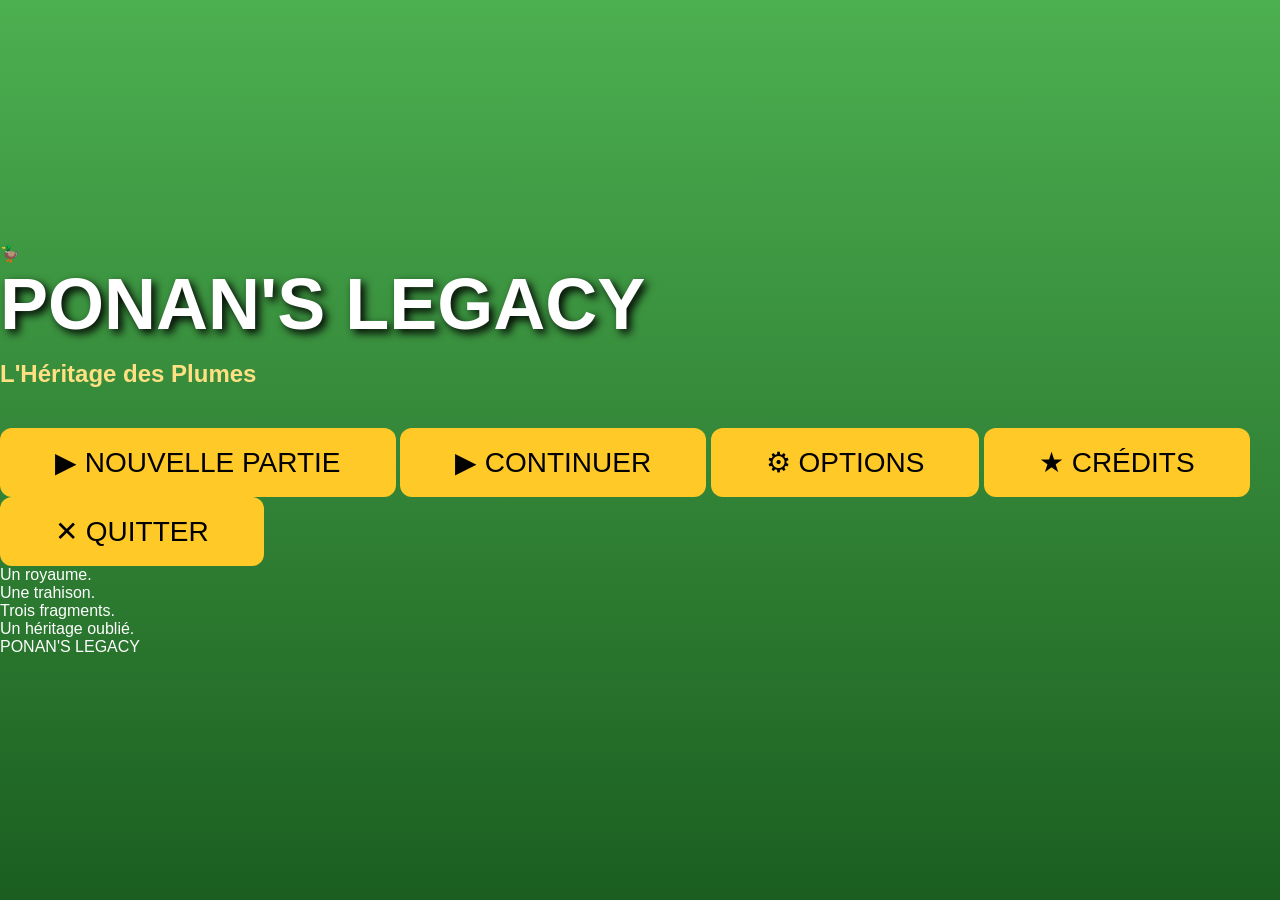
==== index.html @ 7dcdb01a "fix :fix bug of lunch the game directly without scenes." ====
<!DOCTYPE html>
<html lang="fr">

<head>

    <meta charset="UTF-8">

    <meta name="viewport"
          content="width=device-width, initial-scale=1.0">

    <title>PONAN'S LEGACY</title>

    <link rel="stylesheet"
          href="style.css">

</head>

<body>

    <!-- ========================================= -->
    <!-- MENU PRINCIPAL -->
    <!-- ========================================= -->

    <div id="menu">

        <div class="menu-overlay"></div>

        <div class="menu-content">

            <div class="menu-logo">

                <div class="logo-duck">
                    🦆
                </div>

                <h1>
                    PONAN'S LEGACY
                </h1>

                <h2>
                    L'Héritage des Plumes
                </h2>

                <div class="logo-line"></div>

            </div>


            <!-- ============================= -->
            <!-- BOUTONS -->
            <!-- ============================= -->

            <div class="menu-buttons">

                <button id="playButton">
                    <span>▶</span>
                    NOUVELLE PARTIE
                </button>

                <button id="continueButton">
                    <span>▶</span>
                    CONTINUER
                </button>

                <button id="optionsButton">
                    <span>⚙</span>
                    OPTIONS
                </button>

                <button id="creditsButton">
                    <span>★</span>
                    CRÉDITS
                </button>

                <button id="quitButton">
                    <span>✕</span>
                    QUITTER
                </button>

            </div>


            <!-- ============================= -->
            <!-- TEXTE -->
            <!-- ============================= -->

            <div class="menu-story">

                <p>
                    Un royaume.
                </p>

                <p>
                    Une trahison.
                </p>

                <p>
                    Trois fragments.
                </p>

                <p>
                    Un héritage oublié.
                </p>

            </div>


            <div class="menu-version">
                PONAN'S LEGACY
            </div>

        </div>

    </div>


    <!-- ========================================= -->
    <!-- ÉCRAN DE CHARGEMENT -->
    <!-- ========================================= -->

    <div id="loadingScreen"
         class="hidden">

        <div class="loading-content">

            <div class="loading-title">
                PONAN'S LEGACY
            </div>

            <div class="loading-text">
                Préparation du royaume...
            </div>

            <div class="loading-bar">

                <div id="loadingProgress"></div>

            </div>

            <div class="loading-tip">
                « Certaines histoires sont écrites par les vainqueurs. »
            </div>

        </div>

    </div>


    <!-- ========================================= -->
    <!-- JEU -->
    <!-- ========================================= -->

    <canvas id="game"></canvas>


    <!-- ========================================= -->
    <!-- HUD -->
    <!-- ========================================= -->

    <div id="hud">

        <div id="life">
            ❤️❤️❤️❤️❤️
        </div>

        <div id="quest">
            📜 Trouver Ponanini IV
        </div>

        <div id="pieces">
            🦆 0 / 3
        </div>

    </div>


    <!-- ========================================= -->
    <!-- DIALOGUE -->
    <!-- ========================================= -->

    <div id="dialogue"
         class="hidden">

        <p id="dialogueText"></p>

        <span>
            Appuie sur E
        </span>

    </div>


    <!-- ========================================= -->
    <!-- INVENTAIRE -->
    <!-- ========================================= -->

    <div id="inventory"
         class="hidden">

        <h2>
            Inventaire
        </h2>

        <ul id="inventoryList"></ul>

    </div>


    <!-- ========================================= -->
    <!-- SCRIPTS -->
    <!-- ========================================= -->

    <script src="prologue.js"></script>

    <script src="game.js"></script>


    <!-- ========================================= -->
    <!-- MENU CONTROLLER -->
    <!-- ========================================= -->

    <script>

        const menu =
            document.getElementById("menu");

        const playButton =
            document.getElementById("playButton");

        const continueButton =
            document.getElementById("continueButton");

        const optionsButton =
            document.getElementById("optionsButton");

        const creditsButton =
            document.getElementById("creditsButton");

        const quitButton =
            document.getElementById("quitButton");

        const loadingScreen =
            document.getElementById("loadingScreen");

        const loadingProgress =
            document.getElementById("loadingProgress");


        /*
         * =====================================
         * NOUVELLE PARTIE
         * =====================================
         */

        playButton.addEventListener(
            "click",
            () => {

                startNewGame();

            }
        );


        function startNewGame() {

            /*
             * Empêche les doubles clics
             */

            playButton.disabled = true;


            /*
             * Menu disparaît
             */

            menu.classList.add(
                "menu-hide"
            );


            /*
             * Petit écran de chargement
             */

            setTimeout(() => {

                loadingScreen.classList.remove(
                    "hidden"
                );

                simulateLoading();

            }, 500);

        }


        /*
         * =====================================
         * CHARGEMENT
         * =====================================
         */

        function simulateLoading() {

            let progress = 0;

            const messages = [

                "Préparation du royaume...",

                "Chargement des terres de Ponan...",

                "Les anciennes légendes se réveillent...",

                "Préparation de la destinée...",

                "L'histoire va commencer..."

            ];

            const loadingText =
                document.querySelector(
                    ".loading-text"
                );


            const interval =
                setInterval(() => {

                    progress += 4;

                    if (progress > 100)
                        progress = 100;


                    loadingProgress.style.width =
                        progress + "%";


                    const index =
                        Math.min(
                            Math.floor(
                                progress / 25
                            ),
                            messages.length - 1
                        );


                    loadingText.textContent =
                        messages[index];


                    if (progress >= 100) {

                        clearInterval(
                            interval
                        );

                        setTimeout(
                            startPrologue,
                            700
                        );

                    }

                }, 80);

        }


        /*
         * =====================================
         * PROLOGUE
         * =====================================
         */

        function startPrologue() {

            loadingScreen.classList.add(
                "hidden"
            );


            /*
             * Le prologue prend le contrôle
             */

            if (
                typeof Prologue !==
                "undefined"
            ) {

                Prologue.start();

            } else {

                console.error(
                    "Prologue introuvable."
                );

            }

        }


        /*
         * =====================================
         * CONTINUER
         * =====================================
         */

        continueButton.addEventListener(
            "click",
            () => {

                const save =
                    localStorage.getItem(
                        "ponan_save"
                    );


                if (!save) {

                    alert(
                        "Aucune partie sauvegardée."
                    );

                    return;

                }


                /*
                 * Pour l'instant,
                 * on utilisera le même système
                 * que Nouvelle Partie.
                 *
                 * Le vrai système de sauvegarde
                 * sera ajouté ensuite.
                 */

                startNewGame();

            }
        );


        /*
         * =====================================
         * OPTIONS
         * =====================================
         */

        optionsButton.addEventListener(
            "click",
            () => {

                alert(
                    "OPTIONS\n\n" +
                    "Les options seront disponibles prochainement."
                );

            }
        );


        /*
         * =====================================
         * CRÉDITS
         * =====================================
         */

        creditsButton.addEventListener(
            "click",
            () => {

                alert(
                    "PONAN'S LEGACY\n\n" +
                    "Un RPG créé avec JavaScript + Canvas.\n\n" +
                    "Merci d'avoir joué."
                );

            }
        );


        /*
         * =====================================
         * QUITTER
         * =====================================
         */

        quitButton.addEventListener(
            "click",
            () => {

                /*
                 * Un navigateur ne permet pas
                 * toujours de fermer une page
                 * ouverte normalement.
                 */

                window.close();

            }
        );

    </script>

</body>

</html>
---- style.css ----
*{
    margin:0;
    padding:0;
    box-sizing:border-box;
}

body{

    overflow:hidden;
    background:#111;
    font-family:Verdana, Geneva, Tahoma, sans-serif;

}

#game{

    display:block;
    width:100vw;
    height:100vh;

    image-rendering:pixelated;

    background:#72d45c;

}

/* ========================= */
/* MENU */
/* ========================= */

#menu{

    position:fixed;
    inset:0;

    display:flex;
    flex-direction:column;
    justify-content:center;
    align-items:center;

    background:
    linear-gradient(#4caf50,#1b5e20);

    color:white;

    z-index:999;

}

#menu h1{

    font-size:72px;

    text-shadow:4px 4px 8px black;

    margin-bottom:15px;

}

#menu h2{

    font-size:24px;

    margin-bottom:40px;

    color:#ffe082;

}

#menu button{

    font-size:28px;

    padding:18px 55px;

    border:none;

    border-radius:12px;

    cursor:pointer;

    background:#ffca28;

    transition:.2s;

}

#menu button:hover{

    transform:scale(1.08);

}

/* ========================= */
/* HUD */
/* ========================= */

#hud{

    position:fixed;

    top:15px;
    left:15px;

    display:flex;
    flex-direction:column;

    gap:10px;

    padding:15px 20px;

    background:rgba(0,0,0,.55);

    color:white;

    border:3px solid gold;

    border-radius:12px;

    backdrop-filter:blur(4px);

    z-index:100;

}

#life,
#quest,
#pieces{

    font-size:18px;
    font-weight:bold;

}

/* ========================= */
/* DIALOGUE */
/* ========================= */

#dialogue{

    position:fixed;

    left:50%;
    bottom:20px;

    transform:translateX(-50%);

    width:78%;

    min-height:140px;

    background:rgba(15,15,15,.93);

    color:white;

    border:4px solid gold;

    border-radius:15px;

    padding:22px;

    z-index:250;

    box-shadow:0 0 25px rgba(0,0,0,.6);

}

#dialogueText{

    font-size:24px;

    line-height:1.5;

}

#dialogue span{

    float:right;

    margin-top:15px;

    color:#ffd54f;

    font-weight:bold;

}

/* ========================= */
/* INVENTAIRE */
/* ========================= */

#inventory{

    position:fixed;

    top:50%;
    left:50%;

    transform:translate(-50%,-50%);

    width:500px;

    min-height:360px;

    background:#faf6ea;

    border:5px solid #5d4037;

    border-radius:15px;

    padding:25px;

    z-index:400;

    box-shadow:0 0 35px rgba(0,0,0,.6);

}

#inventory h2{

    text-align:center;

    margin-bottom:25px;

    color:#5d4037;

}

#inventory ul{

    list-style:none;

}

#inventory li{

    font-size:24px;

    margin:15px 0;

    padding:10px;

    border-bottom:1px solid #bbb;

}

/* ========================= */

.hidden{

    display:none;

}
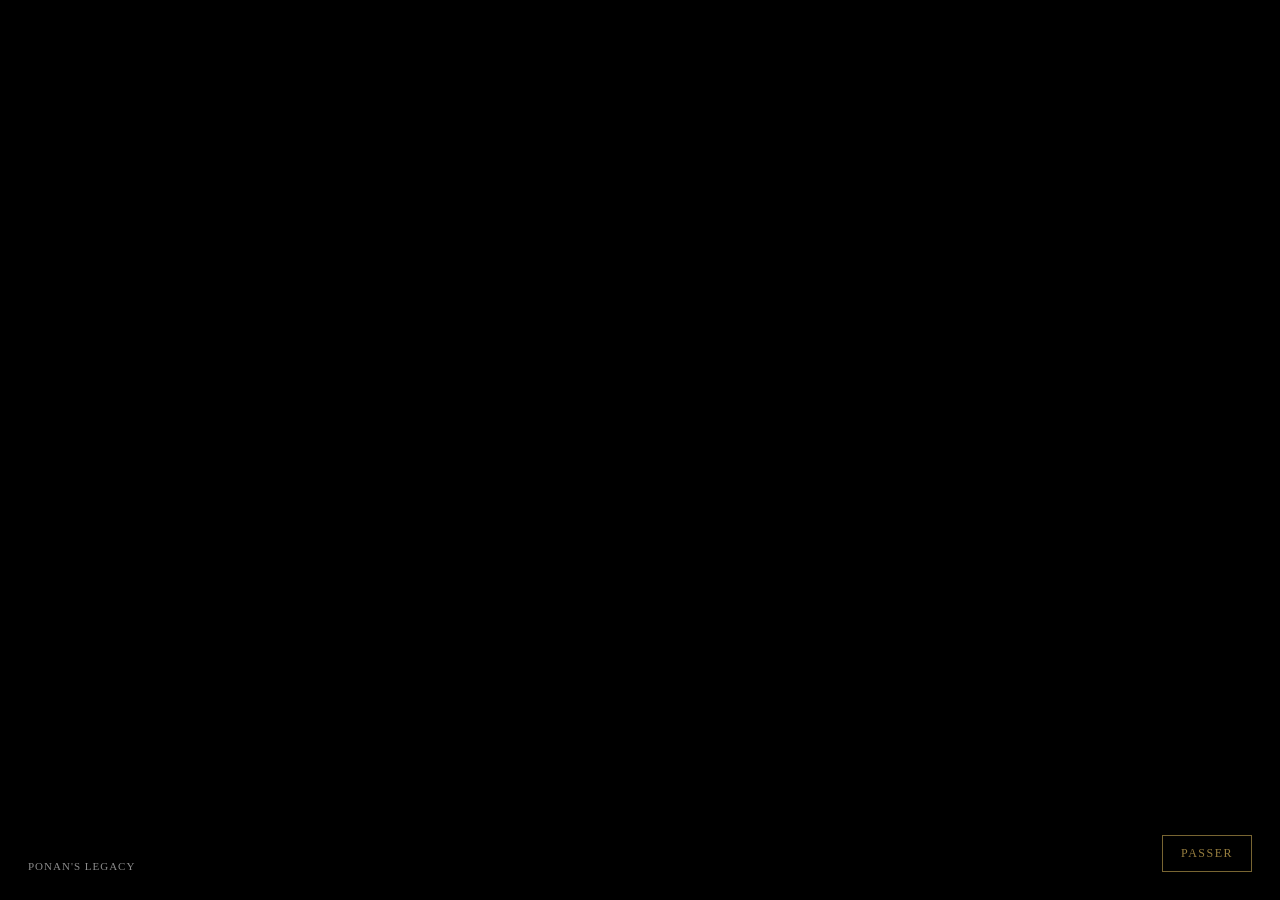
==== commit f24e77df: "feat: add intro." ====
--- a/index.html
+++ b/index.html
@@ -13,15 +13,210 @@
     <link rel="stylesheet"
           href="style.css">
 
+    <style>
+
+        /* =========================================
+           INTRO CINÉMATIQUE
+        ========================================= */
+
+        #introVideo {
+
+            position: fixed;
+
+            inset: 0;
+
+            width: 100vw;
+            height: 100vh;
+
+            background: #000;
+
+            z-index: 99999;
+
+            display: flex;
+
+            align-items: center;
+            justify-content: center;
+
+            opacity: 1;
+
+            transition:
+                opacity 0.9s ease;
+
+            overflow: hidden;
+        }
+
+
+        #introVideo video {
+
+            width: 100%;
+            height: 100%;
+
+            object-fit: cover;
+
+            display: block;
+
+            background: #000;
+        }
+
+
+        #skipIntro {
+
+            position: absolute;
+
+            right: 28px;
+            bottom: 28px;
+
+            padding:
+                10px 18px;
+
+            background:
+                rgba(0, 0, 0, 0.65);
+
+            border:
+                1px solid
+                rgba(216, 180, 90, 0.8);
+
+            color:
+                #d8b45a;
+
+            font-family:
+                Georgia,
+                serif;
+
+            font-size: 12px;
+
+            letter-spacing:
+                1.5px;
+
+            cursor: pointer;
+
+            opacity: 0.7;
+
+            transition:
+                opacity 0.2s ease,
+                background 0.2s ease,
+                transform 0.2s ease;
+        }
+
+
+        #skipIntro:hover {
+
+            opacity: 1;
+
+            background:
+                rgba(15, 12, 5, 0.9);
+
+            transform:
+                translateY(-2px);
+        }
+
+
+        #introVideo.hidden {
+
+            opacity: 0;
+
+            pointer-events: none;
+        }
+
+
+        /* =========================================
+           MENU
+        ========================================= */
+
+        #menu.intro-hidden {
+
+            visibility: hidden;
+
+            opacity: 0;
+
+            pointer-events: none;
+        }
+
+
+        #menu.intro-visible {
+
+            visibility: visible;
+
+            opacity: 1;
+
+            pointer-events: auto;
+
+            transition:
+                opacity 1s ease;
+        }
+
+
+        /* =========================================
+           PETIT INDICATEUR DE CHARGEMENT
+        ========================================= */
+
+        #introLoading {
+
+            position: absolute;
+
+            left: 28px;
+            bottom: 28px;
+
+            color:
+                rgba(255,255,255,0.55);
+
+            font-family:
+                Georgia,
+                serif;
+
+            font-size: 11px;
+
+            letter-spacing:
+                1px;
+        }
+
+    </style>
+
 </head>
 
+
 <body>
 
+
+    <!-- ========================================= -->
+    <!-- INTRO CINÉMATIQUE -->
+    <!-- ========================================= -->
+
+    <div id="introVideo">
+
+        <video
+            id="introVideoPlayer"
+            preload="auto"
+            playsinline
+            muted
+        >
+
+            <source
+                src="assets/intro/ponans_intro.mp4"
+                type="video/mp4">
+
+        </video>
+
+
+        <div id="introLoading">
+            PONAN'S LEGACY
+        </div>
+
+
+        <button id="skipIntro">
+            PASSER
+        </button>
+
+    </div>
+
+
+
     <!-- ========================================= -->
     <!-- MENU PRINCIPAL -->
     <!-- ========================================= -->
 
-    <div id="menu">
+    <div id="menu"
+         class="intro-hidden">
 
         <div class="menu-overlay"></div>
 
@@ -53,28 +248,47 @@
             <div class="menu-buttons">
 
                 <button id="playButton">
+
                     <span>▶</span>
+
                     NOUVELLE PARTIE
+
                 </button>
 
+
                 <button id="continueButton">
+
                     <span>▶</span>
+
                     CONTINUER
+
                 </button>
 
+
                 <button id="optionsButton">
+
                     <span>⚙</span>
+
                     OPTIONS
+
                 </button>
 
+
                 <button id="creditsButton">
+
                     <span>★</span>
+
                     CRÉDITS
+
                 </button>
 
+
                 <button id="quitButton">
+
                     <span>✕</span>
+
                     QUITTER
+
                 </button>
 
             </div>
@@ -106,12 +320,15 @@
 
 
             <div class="menu-version">
+
                 PONAN'S LEGACY
+
             </div>
 
         </div>
 
     </div>
+
 
 
     <!-- ========================================= -->
@@ -138,7 +355,10 @@
             </div>
 
             <div class="loading-tip">
-                « Certaines histoires sont écrites par les vainqueurs. »
+
+                « Certaines histoires sont écrites
+                par les vainqueurs. »
+
             </div>
 
         </div>
@@ -146,11 +366,13 @@
     </div>
 
 
+
     <!-- ========================================= -->
     <!-- JEU -->
     <!-- ========================================= -->
 
     <canvas id="game"></canvas>
+
 
 
     <!-- ========================================= -->
@@ -174,6 +396,7 @@
     </div>
 
 
+
     <!-- ========================================= -->
     <!-- DIALOGUE -->
     <!-- ========================================= -->
@@ -190,6 +413,7 @@
     </div>
 
 
+
     <!-- ========================================= -->
     <!-- INVENTAIRE -->
     <!-- ========================================= -->
@@ -206,8 +430,9 @@
     </div>
 
 
-    <!-- ========================================= -->
-    <!-- SCRIPTS -->
+
+    <!-- ========================================= -->
+    <!-- SCRIPTS DU JEU -->
     <!-- ========================================= -->
 
     <script src="prologue.js"></script>
@@ -215,98 +440,95 @@
     <script src="game.js"></script>
 
 
-    <!-- ========================================= -->
-    <!-- MENU CONTROLLER -->
-    <!-- ========================================= -->
+
+    <!-- ========================================= -->
+    <!-- MENU CONTROLLER
+    ========================================== -->
 
     <script>
 
         const menu =
             document.getElementById("menu");
 
+
         const playButton =
             document.getElementById("playButton");
 
+
         const continueButton =
             document.getElementById("continueButton");
 
+
         const optionsButton =
             document.getElementById("optionsButton");
 
+
         const creditsButton =
             document.getElementById("creditsButton");
 
+
         const quitButton =
             document.getElementById("quitButton");
 
+
         const loadingScreen =
             document.getElementById("loadingScreen");
 
+
         const loadingProgress =
             document.getElementById("loadingProgress");
 
 
-        /*
-         * =====================================
-         * NOUVELLE PARTIE
-         * =====================================
-         */
+        const loadingText =
+            document.querySelector(
+                ".loading-text"
+            );
+
+
+
+        /* ==========================================
+           NOUVELLE PARTIE
+        ========================================== */
 
         playButton.addEventListener(
             "click",
             () => {
 
-                startNewGame();
-
-            }
-        );
-
-
-        function startNewGame() {
-
-            /*
-             * Empêche les doubles clics
-             */
-
-            playButton.disabled = true;
-
-
-            /*
-             * Menu disparaît
-             */
-
-            menu.classList.add(
-                "menu-hide"
-            );
-
-
-            /*
-             * Petit écran de chargement
-             */
-
-            setTimeout(() => {
+                console.log(
+                    "NOUVELLE PARTIE"
+                );
+
+
+                playButton.disabled =
+                    true;
+
+
+                menu.classList.add(
+                    "menu-hide"
+                );
+
 
                 loadingScreen.classList.remove(
                     "hidden"
                 );
 
-                simulateLoading();
-
-            }, 500);
-
-        }
-
-
-        /*
-         * =====================================
-         * CHARGEMENT
-         * =====================================
-         */
-
-        function simulateLoading() {
+
+                startLoading();
+
+            }
+        );
+
+
+
+        /* ==========================================
+           CHARGEMENT
+        ========================================== */
+
+        function startLoading() {
 
             let progress = 0;
 
+
             const messages = [
 
                 "Préparation du royaume...",
@@ -321,84 +543,129 @@
 
             ];
 
-            const loadingText =
-                document.querySelector(
-                    ".loading-text"
+
+            const interval =
+                setInterval(
+                    () => {
+
+                        progress += 2;
+
+
+                        if (
+                            progress > 100
+                        )
+                            progress = 100;
+
+
+                        loadingProgress.style.width =
+                            progress + "%";
+
+
+                        const index =
+                            Math.min(
+                                Math.floor(
+                                    progress / 20
+                                ),
+                                messages.length - 1
+                            );
+
+
+                        loadingText.textContent =
+                            messages[index];
+
+
+                        if (
+                            progress >= 100
+                        ) {
+
+                            clearInterval(
+                                interval
+                            );
+
+
+                            waitForEngine();
+
+                        }
+
+                    },
+                    50
                 );
 
-
-            const interval =
-                setInterval(() => {
-
-                    progress += 4;
-
-                    if (progress > 100)
-                        progress = 100;
-
-
-                    loadingProgress.style.width =
-                        progress + "%";
-
-
-                    const index =
-                        Math.min(
-                            Math.floor(
-                                progress / 25
-                            ),
-                            messages.length - 1
-                        );
-
-
-                    loadingText.textContent =
-                        messages[index];
-
-
-                    if (progress >= 100) {
-
-                        clearInterval(
-                            interval
-                        );
-
-                        setTimeout(
-                            startPrologue,
-                            700
-                        );
-
-                    }
-
-                }, 80);
-
-        }
-
-
-        /*
-         * =====================================
-         * PROLOGUE
-         * =====================================
-         */
-
-        function startPrologue() {
-
-            loadingScreen.classList.add(
-                "hidden"
-            );
-
-
-            /*
-             * Le prologue prend le contrôle
-             */
+        }
+
+
+
+        /* ==========================================
+           ATTENDRE GAME.JS
+        ========================================== */
+
+        function waitForEngine() {
+
+            loadingText.textContent =
+                "Le royaume vous attend...";
+
+
+            const check =
+                setInterval(
+                    () => {
+
+                        if (
+                            typeof Game !==
+                                "undefined" &&
+                            Game.ready === true
+                        ) {
+
+                            clearInterval(
+                                check
+                            );
+
+
+                            setTimeout(
+                                () => {
+
+                                    loadingScreen.classList.add(
+                                        "hidden"
+                                    );
+
+
+                                    launchGame();
+
+                                },
+                                500
+                            );
+
+                        }
+
+                    },
+                    100
+                );
+
+        }
+
+
+
+        /* ==========================================
+           LANCEMENT
+        ========================================== */
+
+        function launchGame() {
+
+            console.log(
+                "Lancement de la nouvelle partie..."
+            );
+
 
             if (
-                typeof Prologue !==
-                "undefined"
+                typeof startGame ===
+                "function"
             ) {
 
-                Prologue.start();
+                startGame();
 
             } else {
 
                 console.error(
-                    "Prologue introuvable."
+                    "ERREUR : startGame() introuvable."
                 );
 
             }
@@ -406,11 +673,10 @@
         }
 
 
-        /*
-         * =====================================
-         * CONTINUER
-         * =====================================
-         */
+
+        /* ==========================================
+           CONTINUER
+        ========================================== */
 
         continueButton.addEventListener(
             "click",
@@ -433,26 +699,16 @@
                 }
 
 
-                /*
-                 * Pour l'instant,
-                 * on utilisera le même système
-                 * que Nouvelle Partie.
-                 *
-                 * Le vrai système de sauvegarde
-                 * sera ajouté ensuite.
-                 */
-
-                startNewGame();
+                playButton.click();
 
             }
         );
 
 
-        /*
-         * =====================================
-         * OPTIONS
-         * =====================================
-         */
+
+        /* ==========================================
+           OPTIONS
+        ========================================== */
 
         optionsButton.addEventListener(
             "click",
@@ -467,11 +723,10 @@
         );
 
 
-        /*
-         * =====================================
-         * CRÉDITS
-         * =====================================
-         */
+
+        /* ==========================================
+           CRÉDITS
+        ========================================== */
 
         creditsButton.addEventListener(
             "click",
@@ -487,22 +742,15 @@
         );
 
 
-        /*
-         * =====================================
-         * QUITTER
-         * =====================================
-         */
+
+        /* ==========================================
+           QUITTER
+        ========================================== */
 
         quitButton.addEventListener(
             "click",
             () => {
 
-                /*
-                 * Un navigateur ne permet pas
-                 * toujours de fermer une page
-                 * ouverte normalement.
-                 */
-
                 window.close();
 
             }
@@ -510,6 +758,279 @@
 
     </script>
 
+
+
+    <!-- ========================================= -->
+    <!-- INTRO CONTROLLER -->
+    <!-- ========================================= -->
+
+    <script>
+
+        const introScreen =
+            document.getElementById(
+                "introVideo"
+            );
+
+
+        const introPlayer =
+            document.getElementById(
+                "introVideoPlayer"
+            );
+
+
+        const skipIntro =
+            document.getElementById(
+                "skipIntro"
+            );
+
+
+        const introLoading =
+            document.getElementById(
+                "introLoading"
+            );
+
+
+        let introFinished = false;
+
+
+
+        /* ==========================================
+           AFFICHER LE MENU
+        ========================================== */
+
+        function showMainMenu() {
+
+            menu.classList.remove(
+                "intro-hidden"
+            );
+
+
+            menu.classList.add(
+                "intro-visible"
+            );
+
+        }
+
+
+
+        /* ==========================================
+           TERMINER L'INTRO
+        ========================================== */
+
+        function finishIntro() {
+
+            if (introFinished)
+                return;
+
+
+            introFinished = true;
+
+
+            console.log(
+                "Intro terminée."
+            );
+
+
+            introPlayer.pause();
+
+
+            introScreen.classList.add(
+                "hidden"
+            );
+
+
+            showMainMenu();
+
+
+            setTimeout(
+                () => {
+
+                    introScreen.style.display =
+                        "none";
+
+                },
+                950
+            );
+
+        }
+
+
+
+        /* ==========================================
+           FIN NATURELLE
+        ========================================== */
+
+        introPlayer.addEventListener(
+            "ended",
+            finishIntro
+        );
+
+
+
+        /* ==========================================
+           PASSER
+        ========================================== */
+
+        skipIntro.addEventListener(
+            "click",
+            finishIntro
+        );
+
+
+
+        /* ==========================================
+           ESPACE
+        ========================================== */
+
+        window.addEventListener(
+            "keydown",
+            event => {
+
+                if (
+                    event.code ===
+                        "Space" &&
+                    !introFinished
+                ) {
+
+                    event.preventDefault();
+
+                    finishIntro();
+
+                }
+
+            }
+        );
+
+
+
+        /* ==========================================
+           LANCEMENT DE LA VIDÉO
+        ========================================== */
+
+        function startIntro() {
+
+            /*
+             * Le menu reste caché.
+             */
+
+            menu.classList.add(
+                "intro-hidden"
+            );
+
+
+            introLoading.textContent =
+                "PONAN'S LEGACY";
+
+
+            /*
+             * On essaie l'autoplay.
+             */
+
+            introPlayer
+                .play()
+                .then(
+                    () => {
+
+                        console.log(
+                            "Intro vidéo lancée."
+                        );
+
+                    }
+                )
+                .catch(
+                    () => {
+
+                        /*
+                         * Firefox / navigateur
+                         * peut bloquer l'autoplay.
+                         */
+
+                        introLoading.textContent =
+                            "CLIQUE POUR COMMENCER";
+
+
+                        introScreen.style.cursor =
+                            "pointer";
+
+
+                        introScreen.addEventListener(
+                            "click",
+                            startIntroFromClick,
+                            {
+                                once: true
+                            }
+                        );
+
+                    }
+                );
+
+        }
+
+
+
+        /* ==========================================
+           DÉMARRAGE APRÈS CLIC
+        ========================================== */
+
+        function startIntroFromClick(
+            event
+        ) {
+
+            /*
+             * Ne pas considérer le bouton
+             * PASSER comme un démarrage.
+             */
+
+            if (
+                event.target ===
+                skipIntro
+            )
+                return;
+
+
+            introPlayer
+                .play()
+                .then(
+                    () => {
+
+                        introLoading.textContent =
+                            "PONAN'S LEGACY";
+
+                    }
+                )
+                .catch(
+                    error => {
+
+                        console.error(
+                            "Impossible de lancer la vidéo :",
+                            error
+                        );
+
+                    }
+                );
+
+        }
+
+
+
+        /* ==========================================
+           DÉMARRAGE
+        ========================================== */
+
+        window.addEventListener(
+            "load",
+            () => {
+
+                setTimeout(
+                    startIntro,
+                    150
+                );
+
+            }
+        );
+
+    </script>
+
 </body>
 
 </html>
--- a/style.css
+++ b/style.css
@@ -1,253 +1,340 @@
-*{
-    margin:0;
-    padding:0;
-    box-sizing:border-box;
-}
-
-body{
-
-    overflow:hidden;
-    background:#111;
-    font-family:Verdana, Geneva, Tahoma, sans-serif;
-
-}
-
-#game{
-
-    display:block;
-    width:100vw;
-    height:100vh;
-
-    image-rendering:pixelated;
-
-    background:#72d45c;
-
-}
-
-/* ========================= */
-/* MENU */
-/* ========================= */
-
-#menu{
-
-    position:fixed;
-    inset:0;
-
-    display:flex;
-    flex-direction:column;
-    justify-content:center;
-    align-items:center;
-
-    background:
-    linear-gradient(#4caf50,#1b5e20);
-
-    color:white;
-
-    z-index:999;
-
-}
-
-#menu h1{
-
-    font-size:72px;
-
-    text-shadow:4px 4px 8px black;
-
-    margin-bottom:15px;
-
-}
-
-#menu h2{
-
-    font-size:24px;
-
-    margin-bottom:40px;
-
-    color:#ffe082;
-
-}
-
-#menu button{
-
-    font-size:28px;
-
-    padding:18px 55px;
-
-    border:none;
-
-    border-radius:12px;
-
-    cursor:pointer;
-
-    background:#ffca28;
-
-    transition:.2s;
-
-}
-
-#menu button:hover{
-
-    transform:scale(1.08);
-
-}
-
-/* ========================= */
-/* HUD */
-/* ========================= */
-
-#hud{
-
-    position:fixed;
-
-    top:15px;
-    left:15px;
-
-    display:flex;
-    flex-direction:column;
-
-    gap:10px;
-
-    padding:15px 20px;
-
-    background:rgba(0,0,0,.55);
-
-    color:white;
-
-    border:3px solid gold;
-
-    border-radius:12px;
-
-    backdrop-filter:blur(4px);
-
-    z-index:100;
-
-}
-
-#life,
-#quest,
-#pieces{
-
-    font-size:18px;
-    font-weight:bold;
-
-}
-
-/* ========================= */
-/* DIALOGUE */
-/* ========================= */
-
-#dialogue{
-
-    position:fixed;
-
-    left:50%;
-    bottom:20px;
-
-    transform:translateX(-50%);
-
-    width:78%;
-
-    min-height:140px;
-
-    background:rgba(15,15,15,.93);
-
-    color:white;
-
-    border:4px solid gold;
-
-    border-radius:15px;
-
-    padding:22px;
-
-    z-index:250;
-
-    box-shadow:0 0 25px rgba(0,0,0,.6);
-
-}
-
-#dialogueText{
-
-    font-size:24px;
-
-    line-height:1.5;
-
-}
-
-#dialogue span{
-
-    float:right;
-
-    margin-top:15px;
-
-    color:#ffd54f;
-
-    font-weight:bold;
-
-}
-
-/* ========================= */
-/* INVENTAIRE */
-/* ========================= */
-
-#inventory{
-
-    position:fixed;
-
-    top:50%;
-    left:50%;
-
-    transform:translate(-50%,-50%);
-
-    width:500px;
-
-    min-height:360px;
-
-    background:#faf6ea;
-
-    border:5px solid #5d4037;
-
-    border-radius:15px;
-
-    padding:25px;
-
-    z-index:400;
-
-    box-shadow:0 0 35px rgba(0,0,0,.6);
-
-}
-
-#inventory h2{
-
-    text-align:center;
-
-    margin-bottom:25px;
-
-    color:#5d4037;
-
-}
-
-#inventory ul{
-
-    list-style:none;
-
-}
-
-#inventory li{
-
-    font-size:24px;
-
-    margin:15px 0;
-
-    padding:10px;
-
-    border-bottom:1px solid #bbb;
-
-}
-
-/* ========================= */
-
-.hidden{
-
-    display:none;
-
-}
+* {
+    margin: 0;
+    padding: 0;
+    box-sizing: border-box;
+}
+
+html, body {
+    width: 100%;
+    height: 100%;
+}
+
+body {
+    overflow: hidden;
+    background: #000;
+    color: #e8dfc8;
+    font-family: Georgia, "Times New Roman", serif;
+}
+
+#game {
+    display: block;
+    width: 100vw;
+    height: 100vh;
+    image-rendering: pixelated;
+    background: #000;
+}
+
+/* =========================================================
+   MENU : NOIR + GRANDE BOUCHE DANS L'OMBRE
+========================================================= */
+
+#menu {
+    position: fixed;
+    inset: 0;
+    display: flex;
+    flex-direction: column;
+    justify-content: flex-start;
+    align-items: center;
+    background: #000;
+    color: #d8c9a3;
+    z-index: 999;
+    overflow: hidden;
+    isolation: isolate;
+    animation: menuFadeIn 1.2s ease forwards;
+}
+
+/* Halo presque invisible derrière la bouche */
+#menu::before {
+    content: "";
+    position: absolute;
+    width: min(900px, 80vw);
+    height: min(500px, 55vh);
+    left: 69%;
+    top: 52%;
+    transform: translate(-50%, -50%);
+    background: radial-gradient(
+        ellipse,
+        rgba(74, 58, 43, .10) 0%,
+        rgba(25, 20, 18, .045) 38%,
+        transparent 72%
+    );
+    pointer-events: none;
+    z-index: -3;
+    animation: breathing 8s ease-in-out infinite;
+}
+
+/* La bouche : aucune tête, aucun œil, uniquement le sourire */
+#menu::after {
+    content: "";
+    position: absolute;
+    left: 69%;
+    top: 51%;
+    width: min(650px, 58vw);
+    height: min(190px, 20vh);
+    transform: translate(-50%, -50%);
+    border-top: 8px solid rgba(137, 121, 94, .20);
+    border-radius: 50% 50% 48% 48%;
+    box-shadow:
+        0 24px 50px rgba(0, 0, 0, .95),
+        0 0 40px rgba(91, 65, 43, .035),
+        inset 0 -20px 35px rgba(0, 0, 0, .9);
+    opacity: .82;
+    pointer-events: none;
+    z-index: -1;
+    animation: mouthBreath 7s ease-in-out infinite;
+}
+
+#menu h1 {
+    position: relative;
+    margin-top: 8vh;
+    margin-bottom: 8px;
+    font-size: clamp(42px, 5vw, 72px);
+    font-weight: 700;
+    letter-spacing: 5px;
+    text-align: center;
+    color: #d6b86d;
+    text-shadow:
+        0 0 10px rgba(210, 171, 87, .22),
+        0 0 32px rgba(170, 125, 50, .08),
+        2px 3px 4px rgba(0, 0, 0, .95);
+    z-index: 5;
+}
+
+#menu h2 {
+    position: relative;
+    margin-bottom: 6vh;
+    font-size: clamp(12px, 1.25vw, 17px);
+    font-weight: normal;
+    letter-spacing: 5px;
+    text-transform: uppercase;
+    color: rgba(196, 183, 153, .62);
+    z-index: 5;
+}
+
+#menu h2::after {
+    content: "◆";
+    display: block;
+    margin-top: 13px;
+    font-size: 8px;
+    color: rgba(200, 163, 89, .60);
+}
+
+#menu button {
+    position: relative;
+    width: min(390px, 72vw);
+    min-height: 54px;
+    margin: 6px;
+    padding: 12px 30px;
+    border: 1px solid rgba(154, 132, 88, .30);
+    border-left: 2px solid rgba(154, 132, 88, .16);
+    border-right: 2px solid rgba(154, 132, 88, .16);
+    background: rgba(4, 4, 5, .70);
+    color: rgba(207, 197, 174, .82);
+    font: normal 18px Georgia, "Times New Roman", serif;
+    letter-spacing: 3px;
+    cursor: pointer;
+    transition: .25s ease;
+    z-index: 5;
+}
+
+#menu button:hover {
+    color: #ecd79b;
+    background: rgba(31, 26, 21, .82);
+    border-color: rgba(205, 169, 91, .70);
+    transform: translateX(5px);
+    box-shadow: 0 0 22px rgba(170, 125, 50, .08);
+}
+
+#menu button:active {
+    transform: translateX(5px) scale(.98);
+}
+
+/* Le bouton Quitter est retiré du menu principal */
+#quitButton {
+    display: none;
+}
+
+#menu .credits {
+    position: absolute;
+    bottom: 25px;
+    left: 50%;
+    transform: translateX(-50%);
+    width: 90%;
+    text-align: center;
+    color: rgba(175, 164, 143, .30);
+    font-size: 11px;
+    line-height: 1.8;
+    letter-spacing: 2px;
+    z-index: 5;
+}
+
+/* =========================================================
+   LOADING
+========================================================= */
+
+#loading-screen {
+    position: fixed;
+    inset: 0;
+    display: flex;
+    flex-direction: column;
+    justify-content: center;
+    align-items: center;
+    background: #000;
+    color: #d7b96d;
+    z-index: 5000;
+    opacity: 1;
+    transition: opacity .6s ease;
+}
+
+#loading-screen.hidden {
+    display: flex !important;
+    opacity: 0;
+    pointer-events: none;
+}
+
+#loading-title {
+    font: bold 28px Georgia, serif;
+    letter-spacing: 5px;
+    margin-bottom: 24px;
+}
+
+#loading-bar {
+    width: min(360px, 65vw);
+    height: 3px;
+    background: rgba(255,255,255,.12);
+    overflow: hidden;
+}
+
+#loading-progress {
+    width: 0%;
+    height: 100%;
+    background: #caa85c;
+    transition: width .35s ease;
+}
+
+#loading-text {
+    margin-top: 13px;
+    font: 12px Georgia, serif;
+    letter-spacing: 3px;
+    color: rgba(220,210,188,.45);
+}
+
+/* =========================================================
+   HUD
+========================================================= */
+
+#hud {
+    position: fixed;
+    top: 15px;
+    left: 15px;
+    display: flex;
+    flex-direction: column;
+    gap: 10px;
+    padding: 15px 20px;
+    background: rgba(5,5,5,.72);
+    color: white;
+    border: 2px solid rgba(186,151,74,.7);
+    border-radius: 4px;
+    backdrop-filter: blur(5px);
+    z-index: 100;
+}
+
+#life, #quest, #pieces {
+    font-size: 18px;
+    font-weight: bold;
+}
+
+/* =========================================================
+   DIALOGUE
+========================================================= */
+
+#dialogue {
+    position: fixed;
+    left: 50%;
+    bottom: 20px;
+    transform: translateX(-50%);
+    width: 78%;
+    min-height: 140px;
+    background: rgba(10,9,8,.96);
+    color: white;
+    border: 2px solid rgba(193,158,82,.85);
+    border-radius: 4px;
+    padding: 22px;
+    z-index: 250;
+    box-shadow: 0 0 35px rgba(0,0,0,.8);
+}
+
+#dialogueText {
+    font-size: 24px;
+    line-height: 1.5;
+}
+
+#dialogue span {
+    float: right;
+    margin-top: 15px;
+    color: #d4b46b;
+    font-weight: bold;
+}
+
+/* =========================================================
+   INVENTAIRE
+========================================================= */
+
+#inventory {
+    position: fixed;
+    top: 50%;
+    left: 50%;
+    transform: translate(-50%,-50%);
+    width: 500px;
+    min-height: 360px;
+    background: #11100e;
+    color: #e8dfcc;
+    border: 3px solid #80683c;
+    border-radius: 4px;
+    padding: 25px;
+    z-index: 400;
+    box-shadow: 0 0 50px rgba(0,0,0,.8);
+}
+
+#inventory h2 {
+    text-align: center;
+    margin-bottom: 25px;
+    color: #d5b66d;
+}
+
+#inventory ul {
+    list-style: none;
+}
+
+#inventory li {
+    font-size: 24px;
+    margin: 15px 0;
+    padding: 10px;
+    border-bottom: 1px solid rgba(150,130,100,.25);
+}
+
+.hidden {
+    display: none !important;
+}
+
+@keyframes menuFadeIn {
+    from { opacity: 0; }
+    to { opacity: 1; }
+}
+
+@keyframes breathing {
+    0%,100% { transform: translate(-50%,-50%) scale(1); opacity: .55; }
+    50% { transform: translate(-50%,-50%) scale(1.05); opacity: .9; }
+}
+
+@keyframes mouthBreath {
+    0%,100% { opacity: .38; transform: translate(-50%,-50%) scaleX(1); }
+    50% { opacity: .72; transform: translate(-50%,-50%) scaleX(1.025); }
+}
+
+@media (max-width: 800px) {
+    #menu h1 { font-size: 38px; letter-spacing: 3px; }
+    #menu h2 { font-size: 10px; letter-spacing: 3px; }
+    #menu button { width: 76vw; font-size: 15px; }
+    #menu::after { left: 72%; opacity: .55; }
+}
